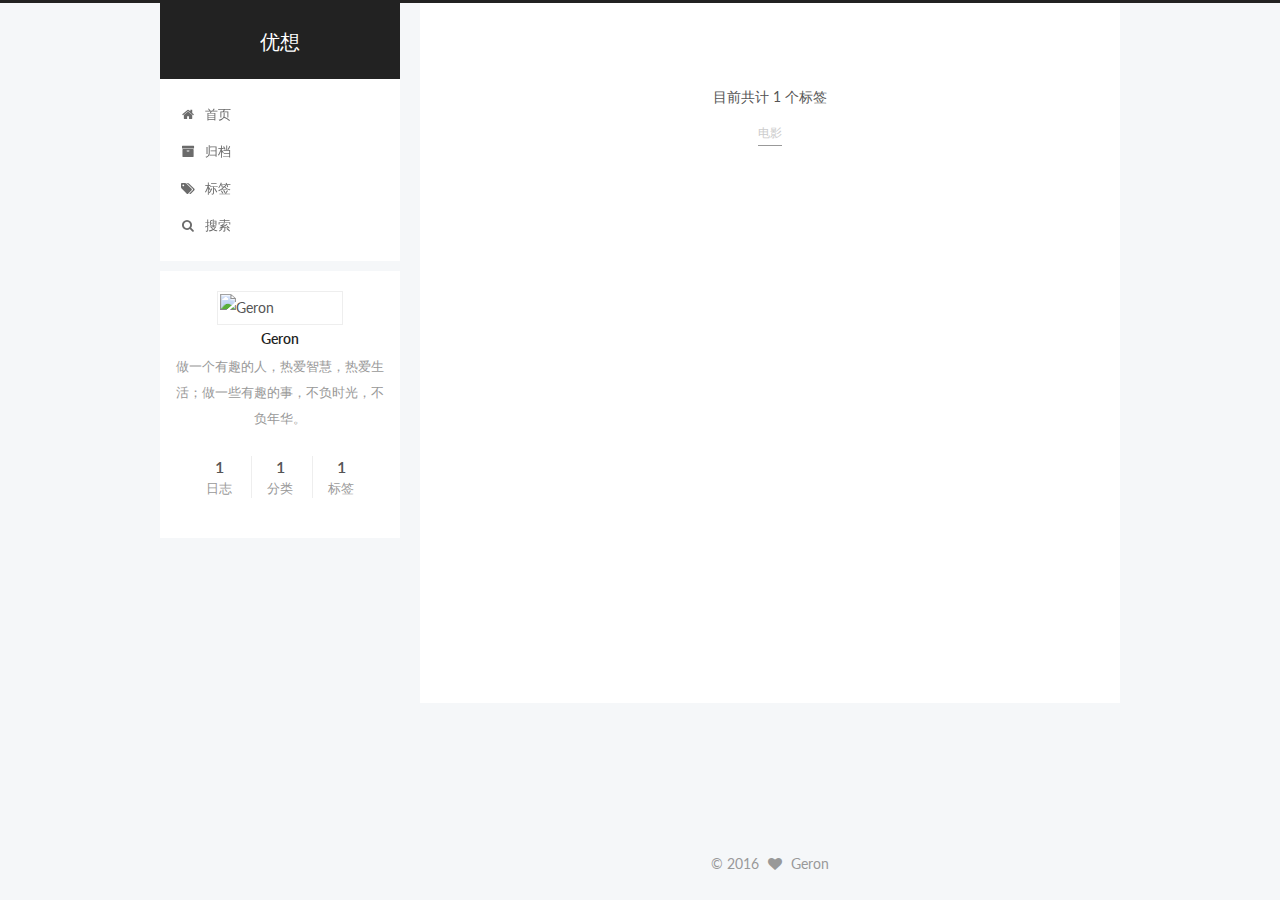
==== tags/index.html @ ef3814a3 "Site updated: 2016-05-29 21:26:32" ====
<!doctype html>



  


<html class="theme-next pisces use-motion">
<head>
  <meta charset="UTF-8"/>
<meta http-equiv="X-UA-Compatible" content="IE=edge,chrome=1" />
<meta name="viewport" content="width=device-width, initial-scale=1, maximum-scale=1"/>



<meta http-equiv="Cache-Control" content="no-transform" />
<meta http-equiv="Cache-Control" content="no-siteapp" />












  
  
  <link href="/vendors/fancybox/source/jquery.fancybox.css?v=2.1.5" rel="stylesheet" type="text/css" />




  
  
  
  

  
    
    
  

  

  

  

  

  
    
    
    <link href="//fonts.googleapis.com/css?family=Lato:300,300italic,400,400italic,700,700italic&subset=latin,latin-ext" rel="stylesheet" type="text/css">
  






<link href="/vendors/font-awesome/css/font-awesome.min.css?v=4.4.0" rel="stylesheet" type="text/css" />

<link href="/css/main.css?v=5.0.1" rel="stylesheet" type="text/css" />


  <meta name="keywords" content="Hexo, NexT" />








  <link rel="shortcut icon" type="image/x-icon" href="/favicon.ico?v=5.0.1" />






<meta name="description" content="做一个有趣的人，热爱智慧，热爱生活；做一些有趣的事，不负时光，不负年华。">
<meta property="og:type" content="website">
<meta property="og:title" content="tags">
<meta property="og:url" content="http://uideal.com/tags/index.html">
<meta property="og:site_name" content="优想">
<meta property="og:description" content="做一个有趣的人，热爱智慧，热爱生活；做一些有趣的事，不负时光，不负年华。">
<meta property="og:updated_time" content="2016-05-29T13:25:42.000Z">
<meta name="twitter:card" content="summary">
<meta name="twitter:title" content="tags">
<meta name="twitter:description" content="做一个有趣的人，热爱智慧，热爱生活；做一些有趣的事，不负时光，不负年华。">



<script type="text/javascript" id="hexo.configuration">
  var NexT = window.NexT || {};
  var CONFIG = {
    scheme: 'Pisces',
    sidebar: {"position":"left","display":"post"},
    fancybox: true,
    motion: true,
    duoshuo: {
      userId: 0,
      author: '博主'
    }
  };
</script>

  <title>
  

  
    标签 | 优想
  
</title>
</head>

<body itemscope itemtype="http://schema.org/WebPage" lang="zh-Hans">

  



  <script type="text/javascript">
    var _hmt = _hmt || [];
    (function() {
      var hm = document.createElement("script");
      hm.src = "//hm.baidu.com/hm.js?5e12366864ce239af889706055418bca";
      var s = document.getElementsByTagName("script")[0];
      s.parentNode.insertBefore(hm, s);
    })();
  </script>








  
  
    
  

  <div class="container one-collumn sidebar-position-left  ">
    <div class="headband"></div>

    <header id="header" class="header" itemscope itemtype="http://schema.org/WPHeader">
      <div class="header-inner"><div class="site-meta ">
  

  <div class="custom-logo-site-title">
    <a href="/"  class="brand" rel="start">
      <span class="logo-line-before"><i></i></span>
      <span class="site-title">优想</span>
      <span class="logo-line-after"><i></i></span>
    </a>
  </div>
  <p class="site-subtitle"></p>
</div>

<div class="site-nav-toggle">
  <button>
    <span class="btn-bar"></span>
    <span class="btn-bar"></span>
    <span class="btn-bar"></span>
  </button>
</div>

<nav class="site-nav">
  

  
    <ul id="menu" class="menu">
      
        
        <li class="menu-item menu-item-home">
          <a href="/" rel="section">
            
              <i class="menu-item-icon fa fa-fw fa-home"></i> <br />
            
            首页
          </a>
        </li>
      
        
        <li class="menu-item menu-item-archives">
          <a href="/archives" rel="section">
            
              <i class="menu-item-icon fa fa-fw fa-archive"></i> <br />
            
            归档
          </a>
        </li>
      
        
        <li class="menu-item menu-item-tags">
          <a href="/tags" rel="section">
            
              <i class="menu-item-icon fa fa-fw fa-tags"></i> <br />
            
            标签
          </a>
        </li>
      

      
        <li class="menu-item menu-item-search">
          
            <a href="#" class="popup-trigger">
          
            
              <i class="menu-item-icon fa fa-search fa-fw"></i> <br />
            
            搜索
          </a>
        </li>
      
    </ul>
  

  
    <div class="site-search">
      
  <div class="popup">
 <span class="search-icon fa fa-search"></span>
 <input type="text" id="local-search-input">
 <div id="local-search-result"></div>
 <span class="popup-btn-close">close</span>
</div>


    </div>
  
</nav>

 </div>
    </header>

    <main id="main" class="main">
      <div class="main-inner">
        <div class="content-wrap">
          <div id="content" class="content">
            

  <div id="posts" class="posts-expand">
    
    
      <div class="tag-cloud">
        <div class="tag-cloud-title">
            目前共计 1 个标签
        </div>
        <div class="tag-cloud-tags">
          <a href="/tags/电影/" style="font-size: 12px; color: #ccc">电影</a>
        </div>
      </div>
    
  </div>


          </div>
          


          
  <div class="comments" id="comments">
    
      <div class="ds-thread" data-thread-key="tags/index.html"
           data-title="tags" data-url="http://uideal.com/tags/index.html">
      </div>
    
  </div>


        </div>
        
          
  
  <div class="sidebar-toggle">
    <div class="sidebar-toggle-line-wrap">
      <span class="sidebar-toggle-line sidebar-toggle-line-first"></span>
      <span class="sidebar-toggle-line sidebar-toggle-line-middle"></span>
      <span class="sidebar-toggle-line sidebar-toggle-line-last"></span>
    </div>
  </div>

  <aside id="sidebar" class="sidebar">
    <div class="sidebar-inner">

      

      

      <section class="site-overview sidebar-panel  sidebar-panel-active ">
        <div class="site-author motion-element" itemprop="author" itemscope itemtype="http://schema.org/Person">
          <img class="site-author-image" itemprop="image"
               src="http://uideal.qiniudn.com/hdimg_caca3892b06a1ae4c94c2c5b62084af1.jpg"
               alt="Geron" />
          <p class="site-author-name" itemprop="name">Geron</p>
          <p class="site-description motion-element" itemprop="description">做一个有趣的人，热爱智慧，热爱生活；做一些有趣的事，不负时光，不负年华。</p>
        </div>
        <nav class="site-state motion-element">
          <div class="site-state-item site-state-posts">
            <a href="/archives">
              <span class="site-state-item-count">1</span>
              <span class="site-state-item-name">日志</span>
            </a>
          </div>

          
            <div class="site-state-item site-state-categories">
              
                <span class="site-state-item-count">1</span>
                <span class="site-state-item-name">分类</span>
              
            </div>
          

          
            <div class="site-state-item site-state-tags">
              <a href="/tags">
                <span class="site-state-item-count">1</span>
                <span class="site-state-item-name">标签</span>
              </a>
            </div>
          

        </nav>

        

        <div class="links-of-author motion-element">
          
        </div>

        
        

        
        

      </section>

      

    </div>
  </aside>


        
      </div>
    </main>

    <footer id="footer" class="footer">
      <div class="footer-inner">
        <div class="copyright" >
  
  &copy; 
  <span itemprop="copyrightYear">2016</span>
  <span class="with-love">
    <i class="fa fa-heart"></i>
  </span>
  <span class="author" itemprop="copyrightHolder">Geron</span>

</div>

        

        
      </div>
    </footer>

    <div class="back-to-top">
      <i class="fa fa-arrow-up"></i>
    </div>
  </div>

  

<script type="text/javascript">
  if (Object.prototype.toString.call(window.Promise) !== '[object Function]') {
    window.Promise = null;
  }
</script>









  



  
  <script type="text/javascript" src="/vendors/jquery/index.js?v=2.1.3"></script>

  
  <script type="text/javascript" src="/vendors/fastclick/lib/fastclick.min.js?v=1.0.6"></script>

  
  <script type="text/javascript" src="/vendors/jquery_lazyload/jquery.lazyload.js?v=1.9.7"></script>

  
  <script type="text/javascript" src="/vendors/velocity/velocity.min.js?v=1.2.1"></script>

  
  <script type="text/javascript" src="/vendors/velocity/velocity.ui.min.js?v=1.2.1"></script>

  
  <script type="text/javascript" src="/vendors/fancybox/source/jquery.fancybox.pack.js?v=2.1.5"></script>


  


  <script type="text/javascript" src="/js/src/utils.js?v=5.0.1"></script>

  <script type="text/javascript" src="/js/src/motion.js?v=5.0.1"></script>



  
  


  <script type="text/javascript" src="/js/src/affix.js?v=5.0.1"></script>

  <script type="text/javascript" src="/js/src/schemes/pisces.js?v=5.0.1"></script>



  

  


  <script type="text/javascript" src="/js/src/bootstrap.js?v=5.0.1"></script>



  

  
    
  

  <script type="text/javascript">
    var duoshuoQuery = {short_name:"geron"};
    (function() {
      var ds = document.createElement('script');
      ds.type = 'text/javascript';ds.async = true;
      ds.id = 'duoshuo-script';
      ds.src = (document.location.protocol == 'https:' ? 'https:' : 'http:') + '//static.duoshuo.com/embed.js';
      ds.charset = 'UTF-8';
      (document.getElementsByTagName('head')[0]
      || document.getElementsByTagName('body')[0]).appendChild(ds);
    })();
  </script>

  
    
  






  
  
  <script type="text/javascript">
    // Popup Window;
    var isfetched = false;
    // Search DB path;
    var search_path = "search.xml";
    if (search_path.length == 0) {
       search_path = "search.xml";
    }
    var path = "/" + search_path;
    // monitor main search box;

    function proceedsearch() {
      $("body").append('<div class="popoverlay">').css('overflow', 'hidden');
      $('.popup').toggle();

    }
    // search function;
    var searchFunc = function(path, search_id, content_id) {
    'use strict';
    $.ajax({
        url: path,
        dataType: "xml",
        async: true,
        success: function( xmlResponse ) {
            // get the contents from search data
            isfetched = true;
            $('.popup').detach().appendTo('.header-inner');
            var datas = $( "entry", xmlResponse ).map(function() {
                return {
                    title: $( "title", this ).text(),
                    content: $("content",this).text(),
                    url: $( "url" , this).text()
                };
            }).get();
            var $input = document.getElementById(search_id);
            var $resultContent = document.getElementById(content_id);
            $input.addEventListener('input', function(){
                var matchcounts = 0;
                var str='<ul class=\"search-result-list\">';                
                var keywords = this.value.trim().toLowerCase().split(/[\s\-]+/);
                $resultContent.innerHTML = "";
                if (this.value.trim().length > 1) {
                // perform local searching
                datas.forEach(function(data) {
                    var isMatch = true;
                    var content_index = [];
                    var data_title = data.title.trim().toLowerCase();
                    var data_content = data.content.trim().replace(/<[^>]+>/g,"").toLowerCase();
                    var data_url = data.url;
                    var index_title = -1;
                    var index_content = -1;
                    var first_occur = -1;
                    // only match artiles with not empty titles and contents
                    if(data_title != '' && data_content != '') {
                        keywords.forEach(function(keyword, i) {
                            index_title = data_title.indexOf(keyword);
                            index_content = data_content.indexOf(keyword);
                            if( index_title < 0 && index_content < 0 ){
                                isMatch = false;
                            } else {
                                if (index_content < 0) {
                                    index_content = 0;
                                }
                                if (i == 0) {
                                    first_occur = index_content;
                                }
                            }
                        });
                    }
                    // show search results
                    if (isMatch) {
                        matchcounts += 1;
                        str += "<li><a href='"+ data_url +"' class='search-result-title'>"+ data_title +"</a>";
                        var content = data.content.trim().replace(/<[^>]+>/g,"");
                        if (first_occur >= 0) {
                            // cut out 100 characters
                            var start = first_occur - 20;
                            var end = first_occur + 80;
                            if(start < 0){
                                start = 0;
                            }
                            if(start == 0){
                                end = 50;
                            }
                            if(end > content.length){
                                end = content.length;
                            }
                            var match_content = content.substring(start, end);
                            // highlight all keywords
                            keywords.forEach(function(keyword){
                                var regS = new RegExp(keyword, "gi");
                                match_content = match_content.replace(regS, "<b class=\"search-keyword\">"+keyword+"</b>");
                            });
                            
                            str += "<p class=\"search-result\">" + match_content +"...</p>"
                        }
                        str += "</li>";
                    }
                })};
                str += "</ul>";
                if (matchcounts == 0) { str = '<div id="no-result"><i class="fa fa-frown-o fa-5x" /></div>' }
                if (keywords == "") { str = '<div id="no-result"><i class="fa fa-search fa-5x" /></div>' }
                $resultContent.innerHTML = str;
            });
            proceedsearch();
        }
    });}

    // handle and trigger popup window;
    $('.popup-trigger').mousedown(function(e) {
      e.stopPropagation();
      if (isfetched == false) {
        searchFunc(path, 'local-search-input', 'local-search-result');
      } else {
        proceedsearch();
      };

    });

    $('.popup-btn-close').click(function(e){
      $('.popup').hide();
      $(".popoverlay").remove();
      $('body').css('overflow', '');
    });
    $('.popup').click(function(e){
      e.stopPropagation();
    });
  </script>

  

  

  

</body>
</html>
---- css/main.css ----
/* normalize.css v3.0.2 | MIT License | git.io/normalize */
html {
  font-family: sans-serif; /* 1 */
  -ms-text-size-adjust: 100%; /* 2 */
  -webkit-text-size-adjust: 100%; /* 2 */
}
body {
  margin: 0;
}
article,
aside,
details,
figcaption,
figure,
footer,
header,
hgroup,
main,
menu,
nav,
section,
summary {
  display: block;
}
audio,
canvas,
progress,
video {
  display: inline-block; /* 1 */
  vertical-align: baseline; /* 2 */
}
audio:not([controls]) {
  display: none;
  height: 0;
}
[hidden],
template {
  display: none;
}
a {
  background-color: transparent;
}
a:active,
a:hover {
  outline: 0;
}
abbr[title] {
  border-bottom: 1px dotted;
}
b,
strong {
  font-weight: bold;
}
dfn {
  font-style: italic;
}
h1 {
  font-size: 2em;
  margin: 0.67em 0;
}
mark {
  background: #ff0;
  color: #000;
}
small {
  font-size: 80%;
}
sub,
sup {
  font-size: 75%;
  line-height: 0;
  position: relative;
  vertical-align: baseline;
}
sup {
  top: -0.5em;
}
sub {
  bottom: -0.25em;
}
img {
  border: 0;
}
svg:not(:root) {
  overflow: hidden;
}
figure {
  margin: 1em 40px;
}
hr {
  -moz-box-sizing: content-box;
  box-sizing: content-box;
  height: 0;
}
pre {
  overflow: auto;
}
code,
kbd,
pre,
samp {
  font-family: monospace, monospace;
  font-size: 1em;
}
button,
input,
optgroup,
select,
textarea {
  color: inherit; /* 1 */
  font: inherit; /* 2 */
  margin: 0; /* 3 */
}
button {
  overflow: visible;
}
button,
select {
  text-transform: none;
}
button,
html input[type="button"],
input[type="reset"],
input[type="submit"] {
  -webkit-appearance: button; /* 2 */
  cursor: pointer; /* 3 */
}
button[disabled],
html input[disabled] {
  cursor: default;
}
button::-moz-focus-inner,
input::-moz-focus-inner {
  border: 0;
  padding: 0;
}
input {
  line-height: normal;
}
input[type="checkbox"],
input[type="radio"] {
  box-sizing: border-box; /* 1 */
  padding: 0; /* 2 */
}
input[type="number"]::-webkit-inner-spin-button,
input[type="number"]::-webkit-outer-spin-button {
  height: auto;
}
input[type="search"] {
  -webkit-appearance: textfield; /* 1 */
  -moz-box-sizing: content-box;
  -webkit-box-sizing: content-box; /* 2 */
  box-sizing: content-box;
}
input[type="search"]::-webkit-search-cancel-button,
input[type="search"]::-webkit-search-decoration {
  -webkit-appearance: none;
}
fieldset {
  border: 1px solid #c0c0c0;
  margin: 0 2px;
  padding: 0.35em 0.625em 0.75em;
}
legend {
  border: 0; /* 1 */
  padding: 0; /* 2 */
}
textarea {
  overflow: auto;
}
optgroup {
  font-weight: bold;
}
table {
  border-collapse: collapse;
  border-spacing: 0;
}
td,
th {
  padding: 0;
}
::selection {
  background: #262a30;
  color: #fff;
}
body {
  position: relative;
  font-family: 'Lato', "PingFang SC", "Microsoft YaHei", sans-serif;
  font-size: 14px;
  line-height: 2;
  color: #555;
  background: #fff;
}
@media (max-width: 767px) {
  body {
    padding-right: 0 !important;
  }
}
@media (min-width: 768px) and (max-width: 991px) {
  body {
    padding-right: 0 !important;
  }
}
@media (min-width: 1600px) {
  body {
    font-size: 16px;
  }
}
h1,
h2,
h3,
h4,
h5,
h6 {
  margin: 0;
  padding: 0;
  font-weight: bold;
  line-height: 1.5;
  font-family: 'Lato', "PingFang SC", "Microsoft YaHei", sans-serif;
}
h2,
h3,
h4,
h5,
h6 {
  margin: 20px 0 15px;
}
h1 {
  font-size: 22px;
}
@media (max-width: 767px) {
  h1 {
    font-size: 18px;
  }
}
h2 {
  font-size: 20px;
}
@media (max-width: 767px) {
  h2 {
    font-size: 16px;
  }
}
h3 {
  font-size: 18px;
}
@media (max-width: 767px) {
  h3 {
    font-size: 14px;
  }
}
h4 {
  font-size: 16px;
}
@media (max-width: 767px) {
  h4 {
    font-size: 12px;
  }
}
h5 {
  font-size: 14px;
}
@media (max-width: 767px) {
  h5 {
    font-size: 10px;
  }
}
h6 {
  font-size: 12px;
}
@media (max-width: 767px) {
  h6 {
    font-size: 8px;
  }
}
p {
  margin: 0 0 25px 0;
}
a {
  color: #555;
  text-decoration: none;
  border-bottom: 1px solid #999;
  word-wrap: break-word;
}
a:hover {
  color: #222;
  border-bottom-color: #222;
}
ul {
  list-style: none;
}
blockquote {
  margin: 0;
  padding: 0;
}
img {
  display: block;
  margin: auto;
  max-width: 100%;
  height: auto;
}
hr {
  margin: 40px 0;
  height: 3px;
  border: none;
  background-color: #ddd;
  background-image: repeating-linear-gradient(-45deg, #fff, #fff 4px, transparent 4px, transparent 8px);
}
blockquote {
  padding: 0 15px;
  color: #666;
  border-left: 4px solid #ddd;
}
blockquote cite::before {
  content: "-";
  padding: 0 5px;
}
dt {
  font-weight: 700;
}
dd {
  margin: 0;
  padding: 0;
}
.text-left {
  text-align: left;
}
.text-center {
  text-align: center;
}
.text-right {
  text-align: right;
}
.text-justify {
  text-align: justify;
}
.text-nowrap {
  white-space: nowrap;
}
.text-lowercase {
  text-transform: lowercase;
}
.text-uppercase {
  text-transform: uppercase;
}
.text-capitalize {
  text-transform: capitalize;
}
.center-block {
  display: block;
  margin-left: auto;
  margin-right: auto;
}
.clearfix:before,
.clearfix:after {
  content: " ";
  display: table;
}
.clearfix:after {
  clear: both;
}
.pullquote {
  width: 45%;
}
.pullquote.left {
  float: left;
  margin-left: 5px;
  margin-right: 10px;
}
.pullquote.right {
  float: right;
  margin-left: 10px;
  margin-right: 5px;
}
.affix.affix.affix {
  position: fixed;
}
.translation {
  margin-top: -20px;
  font-size: 14px;
  color: #999;
}
.scrollbar-measure {
  width: 100px;
  height: 100px;
  overflow: scroll;
  position: absolute;
  top: -9999px;
}
.use-motion .motion-element {
  opacity: 0;
}
#local-search-input {
  padding: 3px;
  border: none;
  text-indent: 14px;
  border-radius: 0;
  width: 140px;
  outline: none;
  border-bottom: 1px solid #999;
  background: inherit;
  opacity: 0.5;
}
#local-search-input:focus {
  opacity: 1;
}
.search-icon {
  position: absolute;
  top: 9px;
}
table {
  margin: 20px 0;
  width: 100%;
  border-collapse: collapse;
  border-spacing: 0;
  border: 1px solid #ddd;
  font-size: 14px;
  table-layout: fixed;
  word-wrap: break-all;
}
table>tbody>tr:nth-of-type(odd) {
  background-color: #f9f9f9;
}
table>tbody>tr:hover {
  background-color: #f5f5f5;
}
caption,
th,
td {
  padding: 8px;
  text-align: left;
  vertical-align: middle;
  font-weight: normal;
}
th,
td {
  border-bottom: 3px solid #ddd;
  border-right: 1px solid #eee;
}
th {
  padding-bottom: 10px;
  font-weight: 700;
}
td {
  border-bottom-width: 1px;
}
html,
body {
  height: 100%;
}
.container {
  position: relative;
  min-height: 100%;
}
.header-inner {
  margin: 0 auto;
  padding: 100px 0 70px;
  width: 700px;
}
@media (min-width: 1600px) {
  .container .header-inner {
    width: 900px;
  }
}
.main {
  padding-bottom: 150px;
}
.main-inner {
  margin: 0 auto;
  width: 700px;
}
@media (min-width: 1600px) {
  .container .main-inner {
    width: 900px;
  }
}
.footer {
  position: absolute;
  left: 0;
  bottom: 0;
  width: 100%;
  min-height: 50px;
}
.footer-inner {
  box-sizing: border-box;
  margin: 20px auto;
  width: 700px;
}
@media (min-width: 1600px) {
  .container .footer-inner {
    width: 900px;
  }
}
pre,
.highlight {
  overflow: auto;
  margin: 20px 0;
  padding: 15px;
  font-size: 13px;
  color: #4d4d4c;
  background: #f7f7f7;
  line-height: 1.6;
}
pre,
code {
  font-family: consolas, Menlo, "PingFang SC", "Microsoft YaHei", monospace;
}
code {
  padding: 2px 4px;
  word-break: break-all;
  color: #555;
  background: #eee;
  border-radius: 4px;
  font-size: 13px;
}
pre code {
  padding: 0;
  color: #4d4d4c;
  background: none;
  text-shadow: none;
}
.highlight pre {
  border: none;
  margin: 0;
  padding: 1px;
}
.highlight table {
  margin: 0;
  width: auto;
  border: none;
}
.highlight td {
  border: none;
  padding: 0;
}
.highlight figcaption {
  font-size: 1em;
  color: #4d4d4c;
  line-height: 1em;
  margin-bottom: 1em;
}
.highlight figcaption:before,
.highlight figcaption:after {
  content: " ";
  display: table;
}
.highlight figcaption:after {
  clear: both;
}
.highlight figcaption a {
  float: right;
  color: #4d4d4c;
}
.highlight figcaption a:hover {
  border-bottom-color: #4d4d4c;
}
.highlight .gutter pre {
  color: #666;
  text-align: right;
  padding-right: 20px;
}
.highlight .line {
  height: 20px;
}
.gist table {
  width: auto;
}
.gist table td {
  border: none;
}
pre .comment {
  color: #8e908c;
}
pre .variable,
pre .attribute,
pre .tag,
pre .regexp,
pre .ruby .constant,
pre .xml .tag .title,
pre .xml .pi,
pre .xml .doctype,
pre .html .doctype,
pre .css .id,
pre .css .class,
pre .css .pseudo {
  color: #c82829;
}
pre .number,
pre .preprocessor,
pre .built_in,
pre .literal,
pre .params,
pre .constant,
pre .command {
  color: #f5871f;
}
pre .ruby .class .title,
pre .css .rules .attribute,
pre .string,
pre .value,
pre .inheritance,
pre .header,
pre .ruby .symbol,
pre .xml .cdata,
pre .special,
pre .number,
pre .formula {
  color: #718c00;
}
pre .title,
pre .css .hexcolor {
  color: #3e999f;
}
pre .function,
pre .python .decorator,
pre .python .title,
pre .ruby .function .title,
pre .ruby .title .keyword,
pre .perl .sub,
pre .javascript .title,
pre .coffeescript .title {
  color: #4271ae;
}
pre .keyword,
pre .javascript .function {
  color: #8959a8;
}
.full-image.full-image.full-image {
  border: none;
  max-width: 100%;
  width: auto;
  margin: 20px auto;
}
@media (min-width: 992px) {
  .full-image.full-image.full-image {
    max-width: none;
    width: 126%;
    margin: 0 -13%;
  }
}
.blockquote-center,
.page-home .post-type-quote blockquote,
.page-post-detail .post-type-quote blockquote {
  position: relative;
  margin: 40px 0;
  padding: 0;
  border-left: none;
  text-align: center;
}
.blockquote-center::before,
.page-home .post-type-quote blockquote::before,
.page-post-detail .post-type-quote blockquote::before,
.blockquote-center::after,
.page-home .post-type-quote blockquote::after,
.page-post-detail .post-type-quote blockquote::after {
  position: absolute;
  content: ' ';
  display: block;
  width: 100%;
  height: 24px;
  opacity: 0.2;
  background-repeat: no-repeat;
  background-position: 0 -6px;
  background-size: 22px 22px;
}
.blockquote-center::before,
.page-home .post-type-quote blockquote::before,
.page-post-detail .post-type-quote blockquote::before {
  top: -20px;
  background-image: url("../images/quote-l.svg");
  border-top: 1px solid #ccc;
}
.blockquote-center::after,
.page-home .post-type-quote blockquote::after,
.page-post-detail .post-type-quote blockquote::after {
  bottom: -20px;
  background-image: url("../images/quote-r.svg");
  border-bottom: 1px solid #ccc;
  background-position: 100% 8px;
}
.blockquote-center p,
.page-home .post-type-quote blockquote p,
.page-post-detail .post-type-quote blockquote p,
.blockquote-center div,
.page-home .post-type-quote blockquote div,
.page-post-detail .post-type-quote blockquote div {
  text-align: center;
}
.post .post-body .group-picture img {
  box-sizing: border-box;
  padding: 0 3px;
  border: none;
}
.post .group-picture-row {
  overflow: hidden;
  margin-top: 6px;
}
.post .group-picture-row:first-child {
  margin-top: 0;
}
.post .group-picture-column {
  float: left;
}
.page-post-detail .post-body .group-picture-column {
  float: none;
  margin-top: 10px;
  width: auto !important;
}
.page-post-detail .post-body .group-picture-column img {
  margin: 0 auto;
}
.page-archive .group-picture-container {
  overflow: hidden;
}
.page-archive .group-picture-row {
  float: left;
}
.page-archive .group-picture-row:first-child {
  margin-top: 6px;
}
.page-archive .group-picture-column {
  max-width: 150px;
  max-height: 150px;
}
.btn {
  display: inline-block;
  padding: 0 20px;
  font-size: 14px;
  color: #fff;
  background: #222;
  border: 2px solid #555;
  text-decoration: none;
  border-radius: 0;
  transition-property: background-color;
  transition-duration: 0.2s;
  transition-timing-function: ease-in-out;
  transition-delay: 0s;
}
.btn:hover,
.post-more-link .btn:hover {
  border-color: #222;
  color: #fff;
  background: #222;
}
.btn-bar {
  display: block;
  width: 22px;
  height: 2px;
  background: #555;
  border-radius: 1px;
}
.btn-bar+.btn-bar {
  margin-top: 4px;
}
.pagination {
  margin: 120px 0 40px;
  text-align: center;
  border-top: 1px solid #eee;
}
.page-number-basic,
.pagination .prev,
.pagination .next,
.pagination .page-number,
.pagination .space {
  display: inline-block;
  position: relative;
  top: -1px;
  margin: 0 10px;
  padding: 0 10px;
  line-height: 30px;
}
@media (max-width: 767px) {
  .page-number-basic,
  .pagination .prev,
  .pagination .next,
  .pagination .page-number,
  .pagination .space {
    margin: 0 5px;
  }
}
.pagination .prev,
.pagination .next,
.pagination .page-number {
  border-bottom: 0;
  border-top: 1px solid #eee;
  transition-property: border-color;
  transition-duration: 0.2s;
  transition-timing-function: ease-in-out;
  transition-delay: 0s;
}
.pagination .prev:hover,
.pagination .next:hover,
.pagination .page-number:hover {
  border-top-color: #222;
}
.pagination .space {
  padding: 0;
  margin: 0;
}
.pagination .prev {
  margin-left: 0;
}
.pagination .next {
  margin-right: 0;
}
.pagination .page-number.current {
  color: #fff;
  background: #ccc;
  border-top-color: #ccc;
}
@media (max-width: 767px) {
  .pagination {
    border-top: none;
  }
  .pagination .prev,
  .pagination .next,
  .pagination .page-number {
    margin-bottom: 10px;
    border-top: 0;
    border-bottom: 1px solid #eee;
  }
  .pagination .prev:hover,
  .pagination .next:hover,
  .pagination .page-number:hover {
    border-bottom-color: #222;
  }
}
.comments {
  margin: 60px 20px 0;
}
.tag-cloud {
  text-align: center;
}
.tag-cloud a {
  display: inline-block;
  margin: 10px;
}
.back-to-top {
  box-sizing: border-box;
  position: fixed;
  bottom: -100px;
  right: 50px;
  z-index: 1050;
  padding: 0 6px;
  width: 25px;
  background: #222;
  font-size: 12px;
  opacity: 0.6;
  color: #fff;
  cursor: pointer;
  text-align: center;
  -webkit-transform: translateZ(0);
  transition-property: bottom;
  transition-duration: 0.2s;
  transition-timing-function: ease-in-out;
  transition-delay: 0s;
}
@media (max-width: 767px) {
  .back-to-top {
    display: none;
  }
}
@media (min-width: 768px) and (max-width: 991px) {
  .back-to-top {
    display: none;
  }
}
.back-to-top.back-to-top-on {
  bottom: 40px;
}
.header {
  background: #fff;
}
.header-inner {
  position: relative;
}
.headband {
  height: 3px;
  background: #222;
}
.site-meta {
  margin: 0;
  text-align: center;
}
@media (max-width: 767px) {
  .site-meta {
    text-align: center;
  }
}
.brand {
  position: relative;
  display: inline-block;
  padding: 0 40px;
  color: #fff;
  background: #222;
  border-bottom: none;
}
.brand:hover {
  color: #fff;
}
.logo {
  display: inline-block;
  margin-right: 5px;
  line-height: 36px;
  vertical-align: top;
}
.site-title {
  display: inline-block;
  vertical-align: top;
  line-height: 36px;
  font-size: 20px;
  font-weight: normal;
  font-family: 'Lato', "PingFang SC", "Microsoft YaHei", sans-serif;
}
.site-subtitle {
  margin-top: 10px;
  font-size: 13px;
  color: #ddd;
}
.use-motion .brand {
  opacity: 0;
}
.use-motion .logo,
.use-motion .site-title,
.use-motion .site-subtitle {
  opacity: 0;
  position: relative;
  top: -10px;
}
.site-nav-toggle {
  display: none;
  position: absolute;
  top: 10px;
  left: 10px;
}
@media (max-width: 767px) {
  .site-nav-toggle {
    display: block;
  }
}
.site-nav-toggle button {
  margin-top: 2px;
  padding: 9px 10px;
  background: transparent;
  border: none;
}
@media (max-width: 767px) {
  .site-nav {
    display: none;
    margin: 0 -10px;
    padding: 0 10px;
    clear: both;
    border-top: 1px solid #ddd;
  }
}
@media (min-width: 768px) and (max-width: 991px) {
  .site-nav {
    display: block !important;
  }
}
@media (min-width: 992px) {
  .site-nav {
    display: block !important;
  }
}
.menu {
  margin-top: 20px;
  padding-left: 0;
  text-align: center;
}
.menu .menu-item {
  display: inline-block;
  margin: 0 10px;
}
@media screen and (max-width: 767px) {
  .menu .menu-item {
    margin-top: 10px;
  }
}
.menu .menu-item a {
  display: block;
  font-size: 13px;
  text-transform: capitalize;
  line-height: inherit;
  border-bottom: 1px solid transparent;
  transition-property: border-color;
  transition-duration: 0.2s;
  transition-timing-function: ease-in-out;
  transition-delay: 0s;
}
.menu .menu-item a:hover,
.menu-item-active a {
  border-bottom-color: #222;
}
.menu .menu-item .fa {
  margin-right: 5px;
}
.use-motion .menu-item {
  opacity: 0;
}
.post-body {
  font-family: 'Lato', "PingFang SC", "Microsoft YaHei", sans-serif;
}
@media (max-width: 767px) {
  .post-body {
    word-break: break-word;
  }
}
.post-body .fancybox img {
  display: block !important;
  margin: 0 auto;
  cursor: pointer;
  cursor: zoom-in;
  cursor: -webkit-zoom-in;
}
.post-body .image-caption,
.post-body .figure .caption {
  margin: 10px auto 15px;
  text-align: center;
  font-size: 14px;
  color: #999;
  font-weight: bold;
  line-height: 1;
}
.post-sticky-flag {
  display: inline-block;
  font-size: 16px;
  -ms-transform: rotate(30deg);
  -webkit-transform: rotate(30deg);
  -moz-transform: rotate(30deg);
  -ms-transform: rotate(30deg);
  -o-transform: rotate(30deg);
  transform: rotate(30deg);
}
.posts-expand {
  padding-top: 40px;
}
@media (max-width: 767px) {
  .posts-expand {
    margin: 0 20px;
  }
  .post-body pre,
  .post-body .highlight {
    padding: 10px;
  }
  .post-body pre .gutter pre,
  .post-body .highlight .gutter pre {
    padding-right: 10px;
  }
}
@media (min-width: 992px) {
  .posts-expand .post-body {
    text-align: justify;
  }
}
.posts-expand .post-body h2,
.posts-expand .post-body h3,
.posts-expand .post-body h4,
.posts-expand .post-body h5,
.posts-expand .post-body h6 {
  padding-top: 10px;
}
.posts-expand .post-body h2 .header-anchor,
.posts-expand .post-body h3 .header-anchor,
.posts-expand .post-body h4 .header-anchor,
.posts-expand .post-body h5 .header-anchor,
.posts-expand .post-body h6 .header-anchor {
  float: right;
  margin-left: 10px;
  color: #ccc;
  border-bottom-style: none;
  visibility: hidden;
}
.posts-expand .post-body h2 .header-anchor:hover,
.posts-expand .post-body h3 .header-anchor:hover,
.posts-expand .post-body h4 .header-anchor:hover,
.posts-expand .post-body h5 .header-anchor:hover,
.posts-expand .post-body h6 .header-anchor:hover {
  color: inherit;
}
.posts-expand .post-body h2:hover .header-anchor,
.posts-expand .post-body h3:hover .header-anchor,
.posts-expand .post-body h4:hover .header-anchor,
.posts-expand .post-body h5:hover .header-anchor,
.posts-expand .post-body h6:hover .header-anchor {
  visibility: visible;
}
.posts-expand .post-body ul li {
  list-style: circle;
}
.posts-expand .post-body img {
  box-sizing: border-box;
  margin: auto;
  padding: 3px;
  border: 1px solid #ddd;
}
.posts-expand .fancybox img {
  margin: 0 auto;
}
@media (max-width: 767px) {
  .posts-collapse {
    margin: 0 20px;
  }
  .posts-collapse .post-title,
  .posts-collapse .post-meta {
    display: block;
    width: auto;
    text-align: left;
  }
}
.posts-collapse {
  position: relative;
  z-index: 1010;
  margin-left: 55px;
}
.posts-collapse::after {
  content: " ";
  position: absolute;
  top: 20px;
  left: 0;
  margin-left: -2px;
  width: 4px;
  height: 100%;
  background: #f5f5f5;
  z-index: -1;
}
@media (max-width: 767px) {
  .posts-collapse {
    margin: 0 20px;
  }
}
.posts-collapse .collection-title {
  position: relative;
  margin: 60px 0;
}
.posts-collapse .collection-title h2 {
  margin-left: 20px;
}
.posts-collapse .collection-title small {
  color: #bbb;
}
.posts-collapse .collection-title::before {
  content: " ";
  position: absolute;
  left: 0;
  top: 50%;
  margin-left: -4px;
  margin-top: -4px;
  width: 8px;
  height: 8px;
  background: #bbb;
  border-radius: 50%;
}
.posts-collapse .post {
  margin: 30px 0;
}
.posts-collapse .post-header {
  position: relative;
  transition-duration: 0.2s;
  transition-timing-function: ease-in-out;
  transition-delay: 0s;
  transition-property: border;
  border-bottom: 1px dashed #ccc;
}
.posts-collapse .post-header::before {
  content: " ";
  position: absolute;
  left: 0;
  top: 12px;
  width: 6px;
  height: 6px;
  margin-left: -4px;
  background: #bbb;
  border-radius: 50%;
  border: 1px solid #fff;
  transition-duration: 0.2s;
  transition-timing-function: ease-in-out;
  transition-delay: 0s;
  transition-property: background;
}
.posts-collapse .post-header:hover {
  border-bottom-color: #666;
}
.posts-collapse .post-header:hover::before {
  background: #222;
}
.posts-collapse .post-meta {
  position: absolute;
  font-size: 12px;
  left: 20px;
  top: 5px;
}
.posts-collapse .post-comments-count {
  display: none;
}
.posts-collapse .post-title {
  margin-left: 60px;
  font-size: 16px;
  font-weight: normal;
  line-height: inherit;
}
.posts-collapse .post-title::after {
  margin-left: 3px;
  opacity: 0.6;
}
.posts-collapse .post-title a {
  color: #666;
  border-bottom: none;
}
.page-home .post-type-quote .post-header,
.page-post-detail .post-type-quote .post-header,
.page-home .post-type-quote .post-tags,
.page-post-detail .post-type-quote .post-tags {
  display: none;
}
.posts-expand .post-title {
  font-size: 26px;
  text-align: center;
  word-break: break-word;
  font-weight: 300;
}
@media (max-width: 767px) {
  .posts-expand .post-title {
    font-size: 22px;
  }
}
.posts-expand .post-title-link {
  display: inline-block;
  position: relative;
  color: #555;
  border-bottom: none;
  line-height: 1.2;
  vertical-align: top;
}
.posts-expand .post-title-link::before {
  content: "";
  position: absolute;
  width: 100%;
  height: 2px;
  bottom: 0;
  left: 0;
  background-color: #000;
  visibility: hidden;
  -webkit-transform: scaleX(0);
  -moz-transform: scaleX(0);
  -ms-transform: scaleX(0);
  -o-transform: scaleX(0);
  transform: scaleX(0);
  transition-duration: 0.2s;
  transition-timing-function: ease-in-out;
  transition-delay: 0s;
}
.posts-expand .post-title-link:hover::before {
  visibility: visible;
  -webkit-transform: scaleX(1);
  -moz-transform: scaleX(1);
  -ms-transform: scaleX(1);
  -o-transform: scaleX(1);
  transform: scaleX(1);
}
.posts-expand .post-title-link .fa {
  font-size: 16px;
}
.posts-expand .post-meta {
  margin: 3px 0 60px 0;
  color: #999;
  font-family: 'Lato', "PingFang SC", "Microsoft YaHei", sans-serif;
  font-size: 12px;
  text-align: center;
}
.posts-expand .post-meta .post-category-list {
  display: inline-block;
  margin: 0;
  padding: 3px;
}
.posts-expand .post-meta .post-category-list-link {
  color: #999;
}
.post-meta-item-icon {
  display: none;
  margin-right: 3px;
}
@media (min-width: 768px) and (max-width: 991px) {
  .post-meta-item-icon {
    display: inline-block;
  }
}
@media (max-width: 767px) {
  .post-meta-item-icon {
    display: inline-block;
  }
}
@media (min-width: 768px) and (max-width: 991px) {
  .post-meta-item-text {
    display: none;
  }
}
@media (max-width: 767px) {
  .post-meta-item-text {
    display: none;
  }
}
@media (max-width: 767px) {
  .posts-expand .post-comments-count {
    display: none;
  }
}
.post-more-link {
  margin-top: 50px;
}
.post-more-link .btn {
  color: #555;
  font-size: 14px;
  background: #fff;
  border-radius: 2px;
  line-height: 2;
}
.posts-expand .post-tags {
  margin-top: 40px;
  text-align: center;
}
.posts-expand .post-tags a {
  display: inline-block;
  margin-right: 10px;
  font-size: 13px;
}
.post-nav {
  overflow: hidden;
  margin-top: 60px;
  padding: 10px;
  white-space: nowrap;
  border-top: 1px solid #eee;
}
.post-nav-item {
  display: inline-block;
  width: 50%;
  white-space: normal;
}
.post-nav-item a {
  position: relative;
  display: inline-block;
  line-height: 25px;
  font-size: 14px;
  color: #555;
  border-bottom: none;
}
.post-nav-item a:hover {
  color: #222;
  border-bottom: none;
}
.post-nav-item a:active {
  top: 2px;
}
.post-nav-item a i {
  font-size: 12px;
}
.post-nav-prev {
  text-align: right;
}
.posts-expand .post-eof {
  display: block;
  margin: 80px auto 60px;
  width: 8%;
  height: 1px;
  background: #ccc;
  text-align: center;
}
.post:last-child .post-eof.post-eof.post-eof {
  display: none;
}
.post-gallery {
  display: table;
  table-layout: fixed;
  width: 100%;
  border-collapse: separate;
}
.post-gallery-row {
  display: table-row;
}
.post-gallery .post-gallery-img {
  display: table-cell;
  text-align: center;
  vertical-align: middle;
  border: none;
}
.post-gallery .post-gallery-img img {
  max-width: 100%;
  max-height: 100%;
  border: none;
}
.fancybox-close,
.fancybox-close:hover {
  border: none;
}
.sidebar {
  position: fixed;
  right: 0;
  top: 0;
  bottom: 0;
  width: 0;
  z-index: 1040;
  box-shadow: inset 0 2px 6px #000;
  background: #222;
  -webkit-transform: translateZ(0);
}
.sidebar a {
  color: #999;
  border-bottom-color: #555;
}
.sidebar a:hover {
  color: #eee;
}
@media (min-width: 768px) and (max-width: 991px) {
  .sidebar {
    display: none !important;
  }
}
@media (max-width: 767px) {
  .sidebar {
    display: none !important;
  }
}
.sidebar-inner {
  position: relative;
  padding: 20px 10px;
  color: #999;
  text-align: center;
}
.sidebar-toggle {
  position: fixed;
  right: 50px;
  bottom: 45px;
  width: 15px;
  height: 15px;
  padding: 5px;
  background: #222;
  line-height: 0;
  z-index: 1050;
  cursor: pointer;
  -webkit-transform: translateZ(0);
}
@media (min-width: 768px) and (max-width: 991px) {
  .sidebar-toggle {
    display: none;
  }
}
@media (max-width: 767px) {
  .sidebar-toggle {
    display: none;
  }
}
.sidebar-toggle-line {
  position: relative;
  display: inline-block;
  vertical-align: top;
  height: 2px;
  width: 100%;
  background: #fff;
  margin-top: 3px;
}
.sidebar-toggle-line:first-child {
  margin-top: 0;
}
.site-author-image {
  display: block;
  margin: 0 auto;
  padding: 2px;
  max-width: 120px;
  height: auto;
  border: 1px solid #eee;
}
.site-author-name {
  margin: 0;
  text-align: center;
  color: #222;
  font-weight: 600;
}
.site-description {
  margin-top: 0;
  text-align: center;
  font-size: 13px;
  color: #999;
}
.site-state {
  overflow: hidden;
  line-height: 1.4;
  white-space: nowrap;
  text-align: center;
}
.site-state-item {
  display: inline-block;
  padding: 0 15px;
  border-left: 1px solid #eee;
}
.site-state-item:first-child {
  border-left: none;
}
.site-state-item a {
  border-bottom: none;
}
.site-state-item-count {
  display: block;
  text-align: center;
  color: inherit;
  font-weight: 600;
  font-size: 16px;
}
.site-state-item-name {
  font-size: 13px;
  color: #999;
}
.feed-link {
  margin-top: 20px;
}
.feed-link a {
  display: inline-block;
  padding: 0 15px;
  color: #fc6423;
  border: 1px solid #fc6423;
  border-radius: 4px;
}
.feed-link a i {
  color: #fc6423;
  font-size: 14px;
}
.feed-link a:hover {
  color: #fff;
  background: #fc6423;
}
.feed-link a:hover i {
  color: #fff;
}
.links-of-author {
  margin-top: 20px;
}
.links-of-author a {
  display: inline-block;
  vertical-align: middle;
  margin-right: 10px;
  margin-bottom: 10px;
  border-bottom-color: #555;
  font-size: 13px;
}
.links-of-author a:before {
  display: inline-block;
  vertical-align: middle;
  margin-right: 3px;
  content: " ";
  width: 4px;
  height: 4px;
  border-radius: 50%;
  background: #f56308;
}
.links-of-blogroll {
  font-size: 13px;
}
.links-of-blogroll-title {
  margin-top: 20px;
  font-size: 14px;
  font-weight: 600;
}
.links-of-blogroll-list {
  margin: 0;
  padding: 0;
}
.links-of-blogroll-item {
  padding: 2px 10px;
}
.sidebar-nav {
  margin: 0 0 20px;
  padding-left: 0;
}
.sidebar-nav li {
  display: inline-block;
  cursor: pointer;
  border-bottom: 1px solid transparent;
  font-size: 14px;
  color: #555;
}
.sidebar-nav li:hover {
  color: #fc6423;
}
.page-post-detail .sidebar-nav-toc {
  padding: 0 5px;
}
.page-post-detail .sidebar-nav-overview {
  margin-left: 10px;
}
.sidebar-nav .sidebar-nav-active {
  color: #fc6423;
  border-bottom-color: #fc6423;
}
.sidebar-nav .sidebar-nav-active:hover {
  color: #fc6423;
}
.sidebar-panel {
  display: none;
}
.sidebar-panel-active {
  display: block;
}
.post-toc-empty {
  font-size: 14px;
  color: #666;
}
.post-toc-wrap {
  overflow: hidden;
}
.post-toc {
  overflow: auto;
}
.post-toc ol {
  margin: 0;
  padding: 0 2px 5px 10px;
  text-align: left;
  list-style: none;
  font-size: 14px;
}
.post-toc ol > ol {
  padding-left: 0;
}
.post-toc ol a {
  transition-duration: 0.2s;
  transition-timing-function: ease-in-out;
  transition-delay: 0s;
  transition-property: all;
  color: #666;
  border-bottom-color: #ccc;
}
.post-toc ol a:hover {
  color: #000;
  border-bottom-color: #000;
}
.post-toc .nav-item {
  overflow: hidden;
  text-overflow: ellipsis;
  white-space: nowrap;
  line-height: 1.8;
}
.post-toc .nav .nav-child {
  display: none;
}
.post-toc .nav .active > .nav-child {
  display: block;
}
.post-toc .nav .active-current > .nav-child {
  display: block;
}
.post-toc .nav .active-current > .nav-child > .nav-item {
  display: block;
}
.post-toc .nav .active > a {
  color: #fc6423;
  border-bottom-color: #fc6423;
}
.post-toc .nav .active-current > a {
  color: #fc6423;
}
.post-toc .nav .active-current > a:hover {
  color: #fc6423;
}
.footer {
  font-size: 14px;
  color: #999;
}
.footer img {
  border: none;
}
.footer-inner {
  text-align: center;
}
.with-love {
  display: inline-block;
  margin: 0 5px;
}
.powered-by,
.theme-info {
  display: inline-block;
}
.powered-by {
  margin-right: 10px;
}
.powered-by::after {
  content: "|";
  padding-left: 10px;
}
.cc-license {
  margin-top: 10px;
  text-align: center;
}
.cc-license .cc-opacity {
  opacity: 0.7;
  border-bottom: none;
}
.cc-license .cc-opacity:hover {
  opacity: 0.9;
}
.cc-license img {
  display: inline-block;
}
.theme-next #ds-thread #ds-reset {
  color: #555;
}
.theme-next #ds-thread #ds-reset .ds-replybox {
  margin-bottom: 30px;
}
.theme-next #ds-thread #ds-reset .ds-replybox .ds-avatar,
.theme-next #ds-reset .ds-avatar img {
  box-shadow: none;
}
.theme-next #ds-thread #ds-reset .ds-textarea-wrapper {
  border-color: #c7d4e1;
  background: none;
  border-top-right-radius: 3px;
  border-top-left-radius: 3px;
}
.theme-next #ds-thread #ds-reset .ds-textarea-wrapper textarea {
  height: 60px;
}
.theme-next #ds-reset .ds-rounded-top {
  border-radius: 0;
}
.theme-next #ds-thread #ds-reset .ds-post-toolbar {
  box-sizing: border-box;
  border: 1px solid #c7d4e1;
  background: #f6f8fa;
}
.theme-next #ds-thread #ds-reset .ds-post-options {
  height: 40px;
  border: none;
  background: none;
}
.theme-next #ds-thread #ds-reset .ds-toolbar-buttons {
  top: 11px;
}
.theme-next #ds-thread #ds-reset .ds-sync {
  top: 5px;
}
.theme-next #ds-thread #ds-reset .ds-post-button {
  top: 4px;
  right: 5px;
  width: 90px;
  height: 30px;
  border: 1px solid #c5ced7;
  border-radius: 3px;
  background-image: linear-gradient(#fbfbfc, #f5f7f9);
  color: #60676d;
}
.theme-next #ds-thread #ds-reset .ds-post-button:hover {
  background-position: 0 -30px;
  color: #60676d;
}
.theme-next #ds-thread #ds-reset .ds-comments-info {
  padding: 10px 0;
}
.theme-next #ds-thread #ds-reset .ds-sort {
  display: none;
}
.theme-next #ds-thread #ds-reset li.ds-tab a.ds-current {
  border: none;
  background: #f6f8fa;
  color: #60676d;
}
.theme-next #ds-thread #ds-reset li.ds-tab a.ds-current:hover {
  background-color: #e9f0f7;
  color: #60676d;
}
.theme-next #ds-thread #ds-reset li.ds-tab a {
  border-radius: 2px;
  padding: 5px;
}
.theme-next #ds-thread #ds-reset .ds-login-buttons p {
  color: #999;
  line-height: 36px;
}
.theme-next #ds-thread #ds-reset .ds-login-buttons .ds-service-list li {
  height: 28px;
}
.theme-next #ds-thread #ds-reset .ds-service-list a {
  background: none;
  padding: 5px;
  border: 1px solid;
  border-radius: 3px;
  text-align: center;
}
.theme-next #ds-thread #ds-reset .ds-service-list a:hover {
  color: #fff;
  background: #666;
}
.theme-next #ds-thread #ds-reset .ds-service-list .ds-weibo {
  color: #fc9b00;
  border-color: #fc9b00;
}
.theme-next #ds-thread #ds-reset .ds-service-list .ds-weibo:hover {
  background: #fc9b00;
}
.theme-next #ds-thread #ds-reset .ds-service-list .ds-qq {
  color: #60a3ec;
  border-color: #60a3ec;
}
.theme-next #ds-thread #ds-reset .ds-service-list .ds-qq:hover {
  background: #60a3ec;
}
.theme-next #ds-thread #ds-reset .ds-service-list .ds-renren {
  color: #2e7ac4;
  border-color: #2e7ac4;
}
.theme-next #ds-thread #ds-reset .ds-service-list .ds-renren:hover {
  background: #2e7ac4;
}
.theme-next #ds-thread #ds-reset .ds-service-list .ds-douban {
  color: #37994c;
  border-color: #37994c;
}
.theme-next #ds-thread #ds-reset .ds-service-list .ds-douban:hover {
  background: #37994c;
}
.theme-next #ds-thread #ds-reset .ds-service-list .ds-kaixin {
  color: #fef20d;
  border-color: #fef20d;
}
.theme-next #ds-thread #ds-reset .ds-service-list .ds-kaixin:hover {
  background: #fef20d;
}
.theme-next #ds-thread #ds-reset .ds-service-list .ds-netease {
  color: #f00;
  border-color: #f00;
}
.theme-next #ds-thread #ds-reset .ds-service-list .ds-netease:hover {
  background: #f00;
}
.theme-next #ds-thread #ds-reset .ds-service-list .ds-sohu {
  color: #ffcb05;
  border-color: #ffcb05;
}
.theme-next #ds-thread #ds-reset .ds-service-list .ds-sohu:hover {
  background: #ffcb05;
}
.theme-next #ds-thread #ds-reset .ds-service-list .ds-baidu {
  color: #2831e0;
  border-color: #2831e0;
}
.theme-next #ds-thread #ds-reset .ds-service-list .ds-baidu:hover {
  background: #2831e0;
}
.theme-next #ds-thread #ds-reset .ds-service-list .ds-google {
  color: #166bec;
  border-color: #166bec;
}
.theme-next #ds-thread #ds-reset .ds-service-list .ds-google:hover {
  background: #166bec;
}
.theme-next #ds-thread #ds-reset .ds-service-list .ds-weixin {
  color: #00ce0d;
  border-color: #00ce0d;
}
.theme-next #ds-thread #ds-reset .ds-service-list .ds-weixin:hover {
  background: #00ce0d;
}
.theme-next #ds-thread #ds-reset .ds-service-list .ds-more-services {
  border: none;
}
.theme-next #ds-thread #ds-reset .ds-service-list .ds-more-services:hover {
  background: none;
}
.theme-next #ds-reset .duoshuo-ua-admin {
  display: inline-block;
  color: #f00;
}
.theme-next #ds-reset .duoshuo-ua-platform,
.theme-next #ds-reset .duoshuo-ua-browser {
  color: #ccc;
}
.theme-next #ds-reset .duoshuo-ua-platform .fa,
.theme-next #ds-reset .duoshuo-ua-browser .fa {
  display: inline-block;
  margin-right: 3px;
}
.theme-next #ds-reset .duoshuo-ua-separator {
  display: inline-block;
  margin-left: 5px;
}
.theme-next .this_ua {
  background-color: #ccc !important;
  border-radius: 4px;
  padding: 0 5px !important;
  margin: 1px 1px !important;
  border: 1px solid #bbb !important;
  color: #fff;
  display: inline-block !important;
}
.theme-next .this_ua.admin {
  background-color: #d9534f !important;
  border-color: #d9534f !important;
}
.theme-next .this_ua.platform.iOS,
.theme-next .this_ua.platform.Mac,
.theme-next .this_ua.platform.Windows {
  background-color: #39b3d7 !important;
  border-color: #46b8da !important;
}
.theme-next .this_ua.platform.Linux {
  background-color: #3a3a3a !important;
  border-color: #1f1f1f !important;
}
.theme-next .this_ua.platform.Android {
  background-color: #00c47d !important;
  border-color: #01b171 !important;
}
.theme-next .this_ua.browser.Mobile,
.theme-next .this_ua.browser.Chrome {
  background-color: #5cb85c !important;
  border-color: #4cae4c !important;
}
.theme-next .this_ua.browser.Firefox {
  background-color: #f0ad4e !important;
  border-color: #eea236 !important;
}
.theme-next .this_ua.browser.Maxthon,
.theme-next .this_ua.browser.IE {
  background-color: #428bca !important;
  border-color: #357ebd !important;
}
.theme-next .this_ua.browser.baidu,
.theme-next .this_ua.browser.UCBrowser,
.theme-next .this_ua.browser.Opera {
  background-color: #d9534f !important;
  border-color: #d43f3a !important;
}
.theme-next .this_ua.browser.Android,
.theme-next .this_ua.browser.QQBrowser {
  background-color: #78ace9 !important;
  border-color: #4cae4c !important;
}
.post-spread {
  margin-top: 20px;
  text-align: center;
}
.jiathis_style {
  display: inline-block;
}
.jiathis_style a {
  border: none;
}
.post-spread {
  margin-top: 20px;
  text-align: center;
}
.bdshare-slide-button-box a {
  border: none;
}
.bdsharebuttonbox {
  display: inline-block;
}
.bdsharebuttonbox a {
  border: none;
}
ul.search-result-list {
  padding-left: 0px;
  margin: 0px 5px 0px 8px;
}
p.search-result {
  border-bottom: 1px dashed #ccc;
  padding: 5px 0;
}
a.search-result-title {
  font-weight: bold;
}
a.search-result {
  border-bottom: transparent;
  display: block;
  white-space: nowrap;
  overflow: hidden;
  text-overflow: ellipsis;
}
.search-keyword {
  border-bottom: 1px dashed #4088b8;
  font-weight: bold;
}
#local-search-result {
  height: 90%;
  overflow: auto;
}
.popup {
  display: none;
  position: fixed;
  top: 10%;
  left: 50%;
  width: 700px;
  height: 80%;
  margin-left: -350px;
  padding: 3px 0 0 10px;
  background: #fff;
  color: #333;
  z-index: 9999;
  border-radius: 5px;
}
@media (max-width: 767px) {
  .popup {
    padding: 3px;
    top: 0;
    left: 0;
    margin: 0;
    width: 100%;
    height: 100%;
    border-radius: 0px;
  }
}
.popoverlay {
  position: fixed;
  width: 100%;
  height: 100%;
  top: 0px;
  left: 0px;
  z-index: 2080;
  background-color: rgba(0,0,0,0.3);
}
#local-search-input {
  margin-bottom: 10px;
  width: 50%;
}
.popup-btn-close {
  position: absolute;
  top: 6px;
  right: 14px;
  color: #4ebd79;
  font-size: 14px;
  font-weight: bold;
  text-transform: uppercase;
  cursor: pointer;
}
#no-result {
  position: absolute;
  left: 44%;
  top: 42%;
  color: #ccc;
}
.busuanzi-count:before {
  content: " ";
  float: left;
  width: 260px;
  min-height: 25px;
}
@media (min-width: 768px) and (max-width: 991px) {
  .busuanzi-count {
    width: auto;
  }
  .busuanzi-count:before {
    display: none;
  }
}
@media (max-width: 767px) {
  .busuanzi-count {
    width: auto;
  }
  .busuanzi-count:before {
    display: none;
  }
}
.site-uv,
.site-pv,
.page-pv {
  display: inline-block;
}
.site-uv .busuanzi-value,
.site-pv .busuanzi-value,
.page-pv .busuanzi-value {
  margin: 0 5px;
}
.site-uv {
  margin-right: 10px;
}
.site-uv::after {
  content: "|";
  padding-left: 10px;
}
.use-motion .post {
  opacity: 0;
}
.page-archive .archive-page-counter {
  position: relative;
  top: 3px;
  left: 20px;
}
@media (max-width: 767px) {
  .page-archive .archive-page-counter {
    top: 5px;
  }
}
.page-archive .posts-collapse .archive-move-on {
  position: absolute;
  top: 11px;
  left: 0;
  margin-left: -6px;
  width: 10px;
  height: 10px;
  opacity: 0.5;
  background: #555;
  border: 1px solid #fff;
  border-radius: 50%;
}
.category-all-page .category-all-title {
  text-align: center;
}
.category-all-page .category-all {
  margin-top: 20px;
}
.category-all-page .category-list {
  margin: 0;
  padding: 0;
  list-style: none;
}
.category-all-page .category-list-item {
  margin: 5px 10px;
}
.category-all-page .category-list-count {
  color: #bbb;
}
.category-all-page .category-list-count:before {
  display: inline;
  content: " (";
}
.category-all-page .category-list-count:after {
  display: inline;
  content: ") ";
}
.category-all-page .category-list-child {
  padding-left: 10px;
}
.page-post-detail .sidebar-toggle-line {
  background: #fc6423;
}
.page-post-detail .comments {
  overflow: hidden;
}
body {
  background: #f5f7f9;
}
@media (min-width: 992px) {
  .full-image.full-image.full-image {
    max-width: none;
    width: 118%;
    margin: 0 -9%;
  }
}
.header {
  position: relative;
  margin: 0 auto;
  width: 960px;
}
@media (min-width: 768px) and (max-width: 991px) {
  .header {
    width: auto;
  }
}
@media (max-width: 767px) {
  .header {
    width: auto;
  }
}
.header-inner {
  position: absolute;
  top: 0;
  overflow: hidden;
  padding: 0;
  width: 240px;
  background: #fff;
}
@media (min-width: 1600px) {
  .container .header-inner {
    width: 240px;
  }
}
@media (min-width: 768px) and (max-width: 991px) {
  .header-inner {
    position: relative;
    width: auto;
  }
}
@media (max-width: 767px) {
  .header-inner {
    position: relative;
    width: auto;
  }
}
.main:before,
.main:after {
  content: " ";
  display: table;
}
.main:after {
  clear: both;
}
@media (min-width: 768px) and (max-width: 991px) {
  .main {
    padding-bottom: 100px;
  }
}
@media (max-width: 767px) {
  .main {
    padding-bottom: 100px;
  }
}
.container .main-inner {
  width: 960px;
}
@media (min-width: 768px) and (max-width: 991px) {
  .container .main-inner {
    width: auto;
  }
}
@media (max-width: 767px) {
  .container .main-inner {
    width: auto;
  }
}
.content-wrap {
  float: right;
  box-sizing: border-box;
  padding: 40px;
  width: 700px;
  background: #fff;
  min-height: 700px;
}
@media (min-width: 768px) and (max-width: 991px) {
  .content-wrap {
    width: 100%;
    padding: 20px;
  }
}
@media (max-width: 767px) {
  .content-wrap {
    width: 100%;
    padding: 20px;
    min-height: auto;
  }
}
.sidebar {
  position: static;
  float: left;
  margin-top: 300px;
  width: 240px;
  background: #fff;
  box-shadow: none;
}
@media (min-width: 768px) and (max-width: 991px) {
  .sidebar {
    display: none;
  }
}
@media (max-width: 767px) {
  .sidebar {
    display: none;
  }
}
.sidebar-toggle {
  display: none;
}
.footer-inner {
  width: 960px;
}
.footer-inner:before {
  content: " ";
  float: left;
  width: 260px;
  min-height: 50px;
}
@media (min-width: 768px) and (max-width: 991px) {
  .footer-inner {
    width: auto;
  }
  .footer-inner:before {
    display: none;
  }
}
@media (max-width: 767px) {
  .footer-inner {
    width: auto;
  }
  .footer-inner:before {
    display: none;
  }
}
.sidebar-position-right .header-inner {
  right: 0;
}
.sidebar-position-right .content-wrap {
  float: left;
}
.sidebar-position-right .sidebar {
  float: right;
}
.sidebar-position-right .footer-inner:before {
  float: right;
}
.site-meta {
  padding: 20px 0;
  color: #fff;
  background: #222;
}
@media (min-width: 768px) and (max-width: 991px) {
  .site-meta {
    box-shadow: 0 0 16px rgba(0,0,0,0.5);
  }
}
@media (max-width: 767px) {
  .site-meta {
    box-shadow: 0 0 16px rgba(0,0,0,0.5);
  }
}
.brand {
  display: block;
  padding: 0;
  background: none;
}
.brand:hover {
  color: #fff;
}
.site-subtitle {
  margin: 0;
}
.site-search form {
  display: none;
}
.site-nav {
  border-top: none;
}
@media (min-width: 768px) and (max-width: 991px) {
  .site-nav {
    display: none !important;
  }
}
@media (min-width: 768px) and (max-width: 991px) {
  .site-nav-on {
    display: block !important;
  }
}
.menu .menu-item {
  display: block;
  margin: 0;
  list-style: none;
}
.menu .menu-item a {
  position: relative;
  box-sizing: border-box;
  padding: 5px 20px;
  text-align: left;
  line-height: inherit;
  transition-property: background-color;
  transition-duration: 0.2s;
  transition-timing-function: ease-in-out;
  transition-delay: 0s;
}
.menu .menu-item a:hover,
.menu-item-active a {
  background: #f9f9f9;
  border-bottom-color: #fff;
}
.menu .menu-item br {
  display: none;
}
.menu-item-active a:after {
  content: " ";
  position: absolute;
  top: 50%;
  margin-top: -3px;
  right: 15px;
  width: 6px;
  height: 6px;
  border-radius: 50%;
  background-color: #bbb;
}
.btn-bar {
  background-color: #fff;
}
.site-nav-toggle {
  top: 20px;
  left: 20px;
}
@media (min-width: 768px) and (max-width: 991px) {
  .site-nav-toggle {
    display: block;
  }
}
.use-motion .sidebar .motion-element {
  opacity: 1;
}
.sidebar {
  display: none;
  right: auto;
  bottom: auto;
  -webkit-transform: none;
}
.sidebar-inner {
  box-sizing: border-box;
  width: 240px;
  color: #555;
  background: #fff;
}
.sidebar-inner.affix {
  position: fixed;
  top: 0;
}
.site-overview {
  margin: 0 2px;
  text-align: left;
}
.site-author:before,
.site-author:after {
  content: " ";
  display: table;
}
.site-author:after {
  clear: both;
}
.sidebar a {
  color: #555;
}
.sidebar a:hover {
  color: #222;
}
.links-of-author-item a:before {
  display: none;
}
.links-of-author-item a {
  border-bottom: none;
  text-decoration: underline;
}
.feed-link {
  border-top: 1px dotted #ccc;
  border-bottom: 1px dotted #ccc;
  text-align: center;
}
.feed-link a {
  display: block;
  color: #fc6423;
  border: none;
}
.feed-link a:hover {
  background: none;
  color: #e34603;
}
.feed-link a:hover i {
  color: #e34603;
}
.links-of-author:before,
.links-of-author:after {
  content: " ";
  display: table;
}
.links-of-author:after {
  clear: both;
}
.links-of-author-item {
  float: left;
  margin: 5px 0 0;
  width: 50%;
}
.links-of-author-item a {
  box-sizing: border-box;
  display: inline-block;
  margin-right: 0;
  margin-bottom: 0;
  padding: 0 5px;
  overflow: hidden;
  white-space: nowrap;
  text-overflow: ellipsis;
}
.links-of-author-item a {
  display: block;
  text-decoration: none;
}
.links-of-author-item a:hover {
  border-radius: 4px;
  background: #eee;
}
.links-of-author-item .fa {
  margin-right: 2px;
  font-size: 16px;
}
.links-of-author-item .fa-globe {
  font-size: 15px;
}
.links-of-blogroll {
  margin-top: 20px;
  padding: 3px 0 0;
  border-top: 1px dotted #ccc;
}
.links-of-blogroll-title {
  margin-top: 0;
}
.links-of-blogroll-item {
  padding: 0;
}
.links-of-blogroll-inline:before,
.links-of-blogroll-inline:after {
  content: " ";
  display: table;
}
.links-of-blogroll-inline:after {
  clear: both;
}
.links-of-blogroll-inline .links-of-blogroll-item {
  float: left;
  margin: 5px 0 0;
  width: 50%;
}
.links-of-blogroll-inline .links-of-blogroll-item a {
  box-sizing: border-box;
  display: inline-block;
  margin-right: 0;
  margin-bottom: 0;
  padding: 0 5px;
  overflow: hidden;
  white-space: nowrap;
  text-overflow: ellipsis;
}
@media (max-width: 767px) {
  .post-body {
    text-align: justify;
  }
}
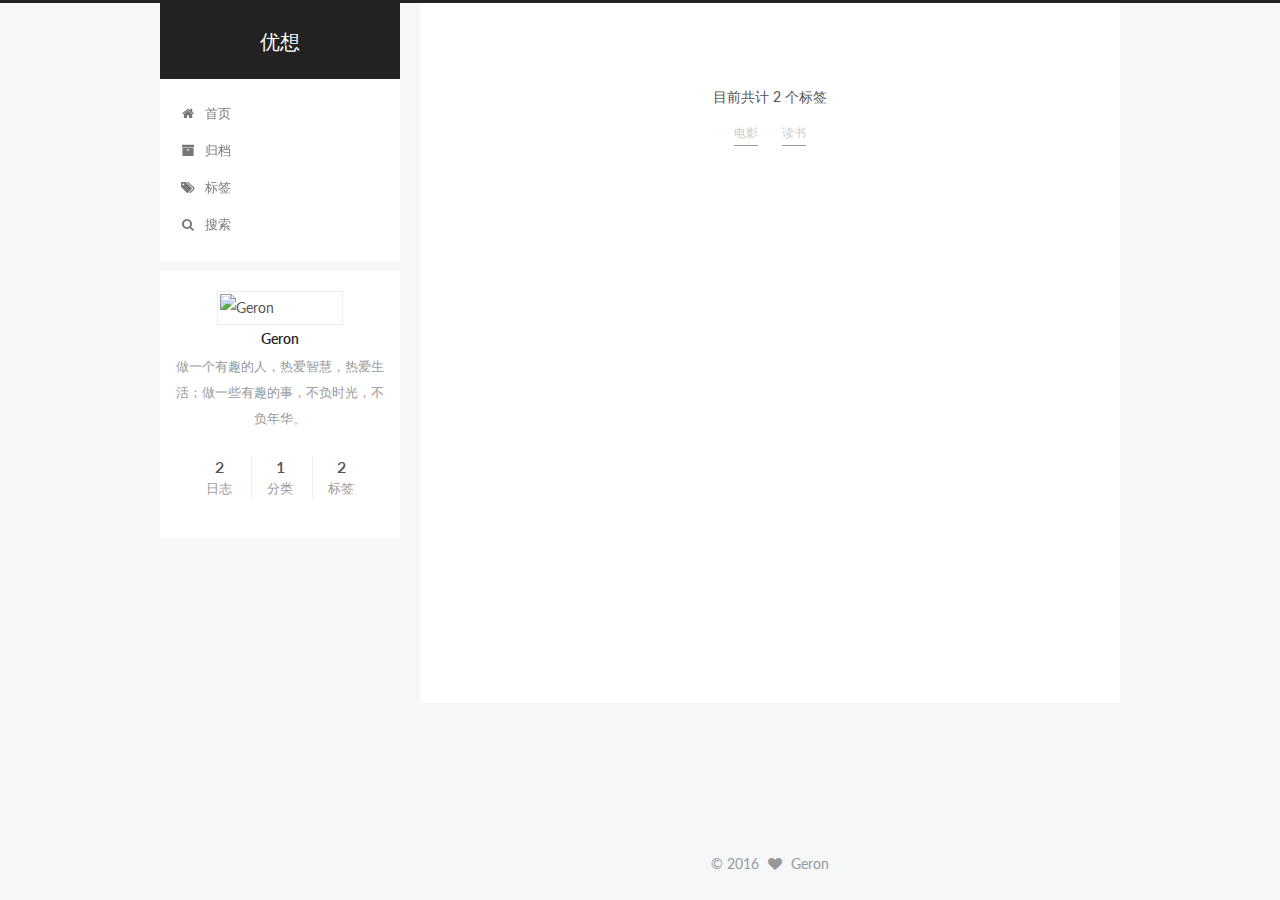
==== commit 4afbcd0b: "Site updated: 2016-05-31 22:04:26" ====
--- a/tags/index.html
+++ b/tags/index.html
@@ -254,10 +254,10 @@
     
       <div class="tag-cloud">
         <div class="tag-cloud-title">
-            目前共计 1 个标签
+            目前共计 2 个标签
         </div>
         <div class="tag-cloud-tags">
-          <a href="/tags/电影/" style="font-size: 12px; color: #ccc">电影</a>
+          <a href="/tags/电影/" style="font-size: 12px; color: #ccc">电影</a> <a href="/tags/读书/" style="font-size: 12px; color: #ccc">读书</a>
         </div>
       </div>
     
@@ -308,7 +308,7 @@
         <nav class="site-state motion-element">
           <div class="site-state-item site-state-posts">
             <a href="/archives">
-              <span class="site-state-item-count">1</span>
+              <span class="site-state-item-count">2</span>
               <span class="site-state-item-name">日志</span>
             </a>
           </div>
@@ -325,7 +325,7 @@
           
             <div class="site-state-item site-state-tags">
               <a href="/tags">
-                <span class="site-state-item-count">1</span>
+                <span class="site-state-item-count">2</span>
                 <span class="site-state-item-name">标签</span>
               </a>
             </div>
--- a/css/main.css
+++ b/css/main.css
@@ -1549,7 +1549,7 @@
   width: 4px;
   height: 4px;
   border-radius: 50%;
-  background: #f56308;
+  background: #ffffcd;
 }
 .links-of-blogroll {
   font-size: 13px;
